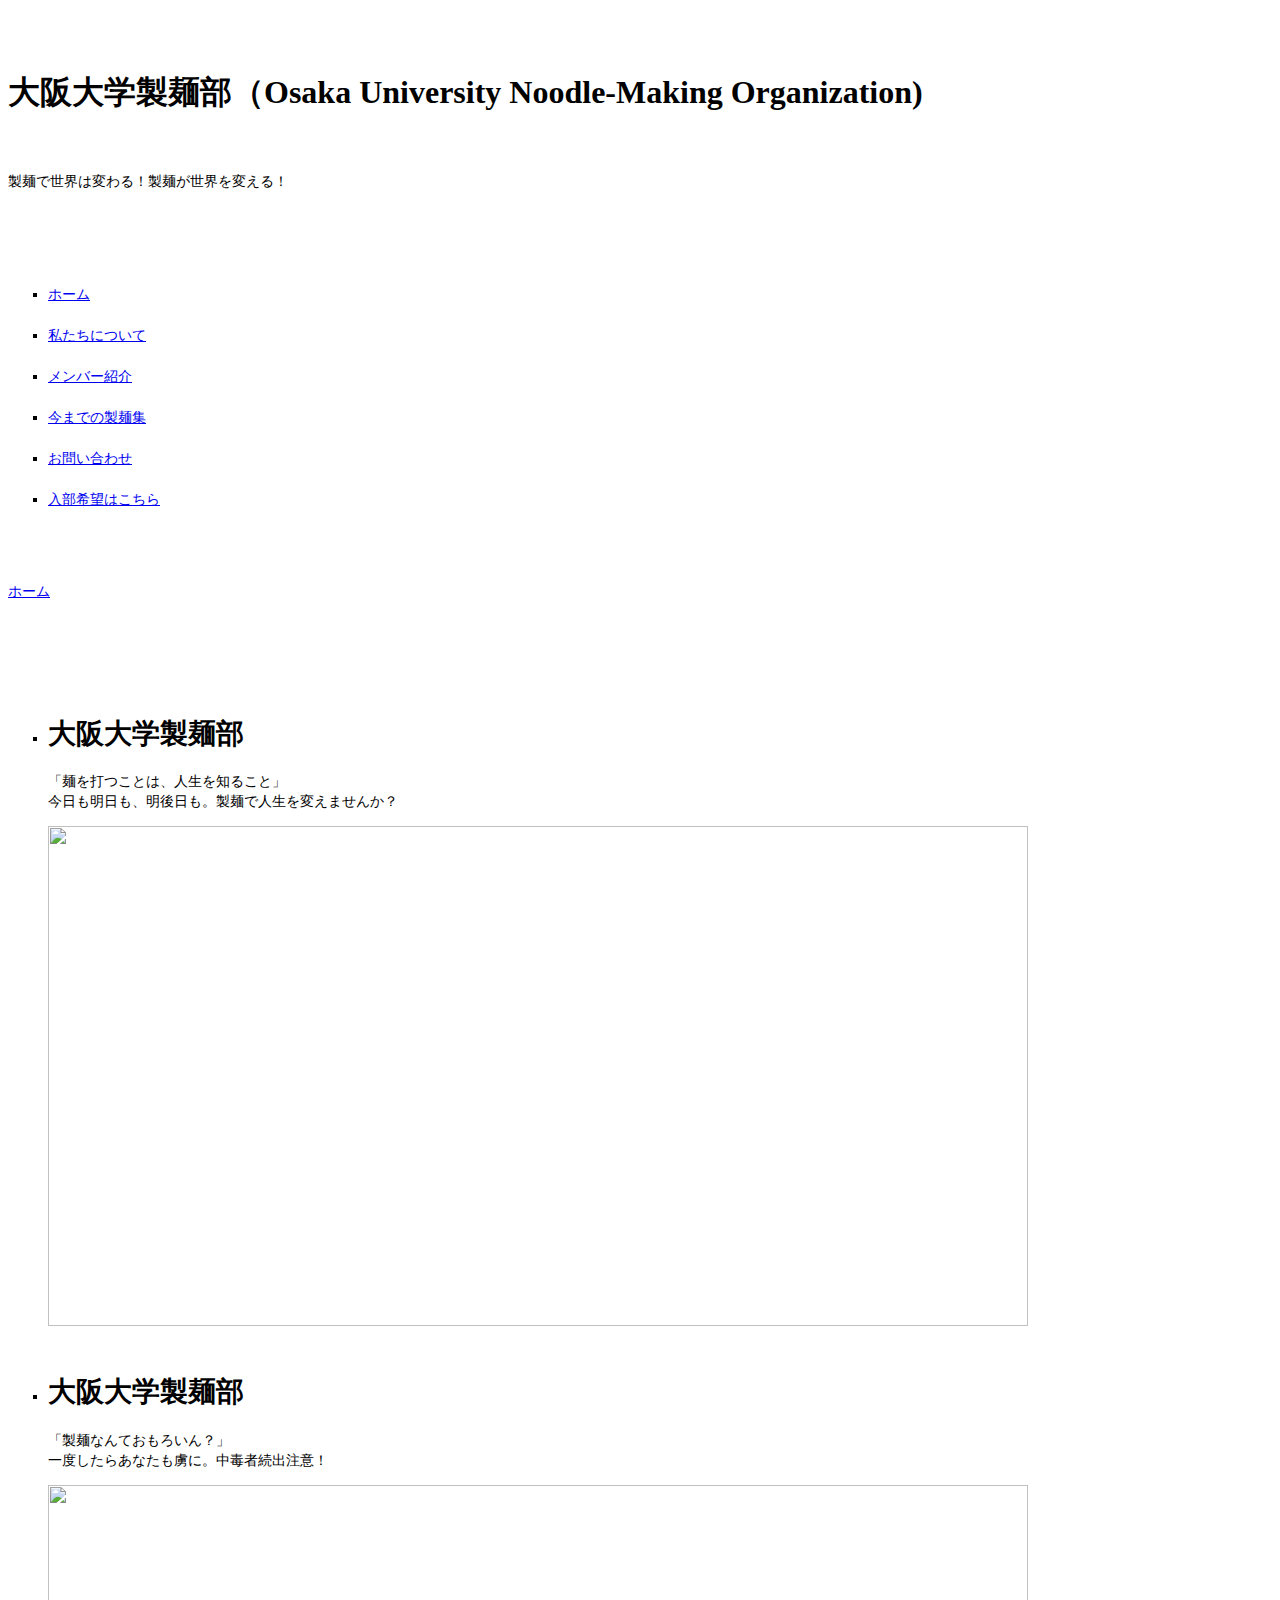
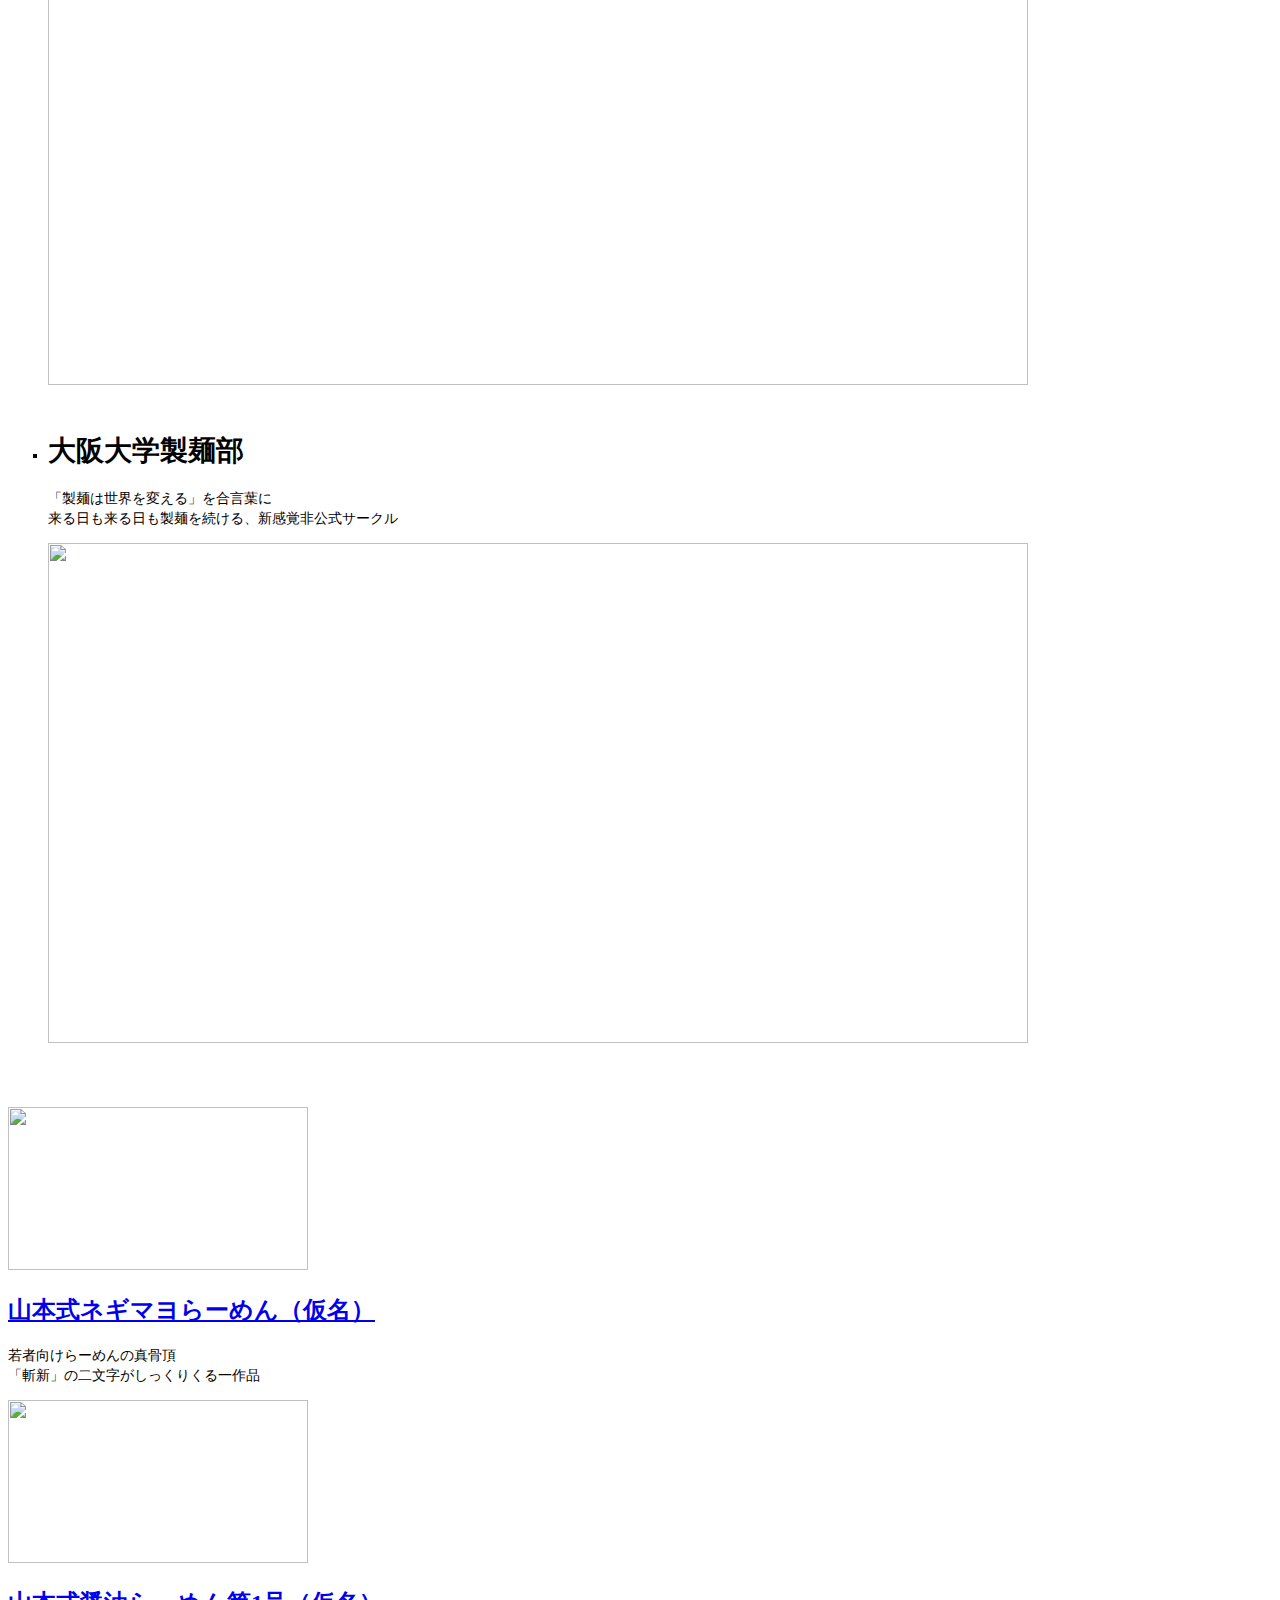
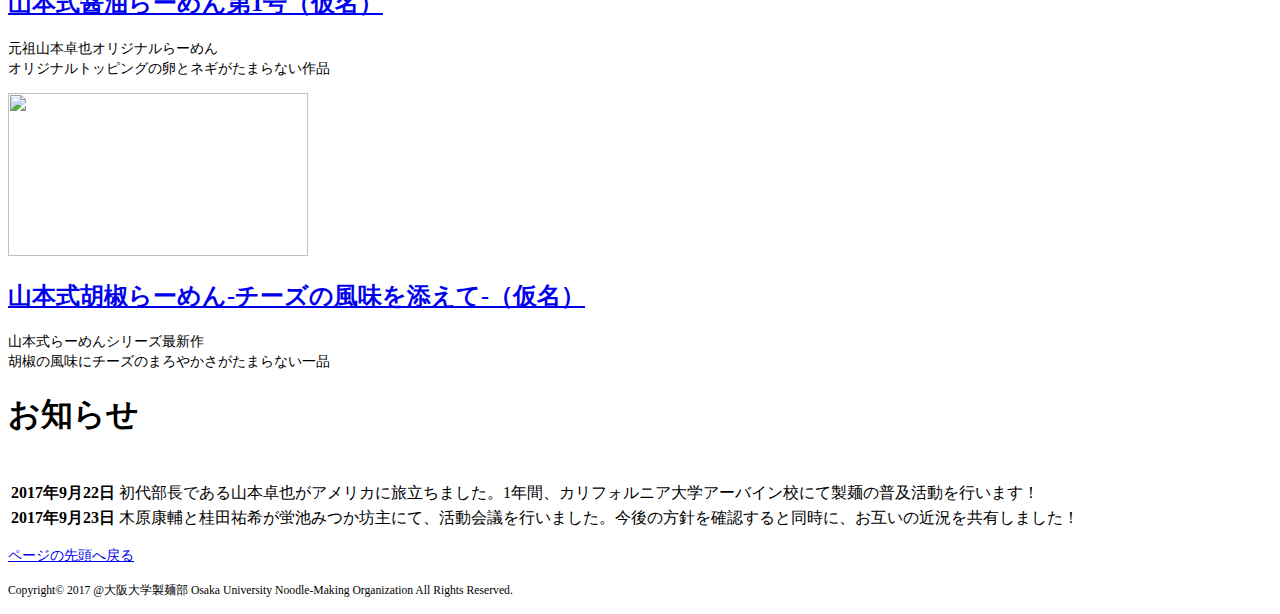
==== index.html @ c4138892 "first commit" ====
<!DOCTYPE html>
<html lang="ja">
<head>
　<meta charset="utf-8">
　<title>大阪大学製麺部｜製麺で世界は変わる！</title>
<meta name="description" content="大阪大学製麺部の公式サイトです。「製麺で世界は変わる」をモットーに日々製麺に励んでいます。">
<link rel="stylesheet" href="common/css/normalize.css">
<link rel="stylesheet" href="./style.css">

<script src="common/js/jquery-1.10.1.min.js"></script>
<script src="common/js/jquery.bxslider/jquery.bxslider.js"></script>
<link rel="stylesheet" href="common/js/jquery.bxslider/jquery.bxslider.css">
<script>
$(document).ready(function(){
  $('.bxslider').bxSlider( {
  	auto: true,
  	speed: 1000,
  	pause: 4000
  	});
});
</script>
<script async src="https://www.googletagmanager.com/gtag/js?id=UA-107281597-1"></script>
<script>
  window.dataLayer = window.dataLayer || [];
  function gtag(){dataLayer.push(arguments)};
  gtag('js', new Date());

  gtag('config', 'UA-107281597-1');
</script>
</head>
<body>

<div id="page">
<header id="pageHead">
　<h1 id="siteTitle">大阪大学製麺部（Osaka University Noodle-Making Organization)</h1>
　<p id="catchcopy">製麺で世界は変わる！製麺が世界を変える！</p>
　<nav class="globalNavi">
　<ul>
　　<li class="current"><a href="index.html">ホーム</a></li>
　　<li><a href="about/index.html">私たちについて</a></li>
　　<li><a href="member/index.html">メンバー紹介</a></li>
　　<li><a href="portfolio/index.html">今までの製麺集</a></li>
　　<li><a href="contact/index.html">お問い合わせ</a></li>
　　<li><a href="entrance/index.html">入部希望はこちら</a></li>
　</ul>
　</nav>
</header>

<p class="topicPath"><a href="../index.html">ホーム</a></p>

<div id="pageBody">
　<section class="mainVisual">
　<ul class="bxslider">
　　<li>
<div class="mainVisualText">
<h1>大阪大学製麺部</h1>
<p>「麺を打つことは、人生を知ること」<br>
今日も明日も、明後日も。製麺で人生を変えませんか？</p>
</div>
<img src="images/mainVisual_img_02.jpg" width="980" height="500" alt="">
　　</li>
　　<li>
<div class="mainVisualText">
<h1>大阪大学製麺部</h1>
<p>「製麺なんておもろいん？」<br>
一度したらあなたも虜に。中毒者続出注意！</p>
</div>
<img src="images/mainVisual_img_03.jpg" width="980" height="500" alt="">
　　</li>
　　<li>
<div class="mainVisualText">
<h1>大阪大学製麺部</h1>
<p>「製麺は世界を変える」を合言葉に<br>
来る日も来る日も製麺を続ける、新感覚非公式サークル</p>
</div>
<img src="images/mainVisual_img_01.jpg" width="980" height="500" alt="">
　　</li>
　</ul>
　</section>

<section class="portfolioIndex">
<article>
<a href="portfolio/01.html"><img src="portfolio/images/index_01.jpg" width="300" height="163" alt=""></a>
<h2><a href="portfolio/01.html">山本式ネギマヨらーめん（仮名）</a></h2>
<p>若者向けらーめんの真骨頂<br>
「斬新」の二文字がしっくりくる一作品</p>
</article>
<article>
<a href="portfolio/02.html"><img src="portfolio/images/index_02.jpg" width="300" height="163" alt=""></a>
<h2><a href="portfolio/02.html">山本式醤油らーめん第1号（仮名）</a></h2>
<p>元祖山本卓也オリジナルらーめん<br>
オリジナルトッピングの卵とネギがたまらない作品</p>
</article>
<article>
<a href="portfolio/03.html"><img src="portfolio/images/index_03.jpg" width="300" height="163" alt=""></a>
<h2><a href="portfolio/03.html">山本式胡椒らーめん-チーズの風味を添えて-（仮名）</a></h2>
<p>山本式らーめんシリーズ最新作<br>
胡椒の風味にチーズのまろやかさがたまらない一品</p>
</article>
</section>

<section class="news">
<h1>お知らせ</h1>
<table>
　<tr>
　　<th><time datetime="2017-09-22">2017年9月22日</time></th>
　　<td>初代部長である山本卓也がアメリカに旅立ちました。1年間、カリフォルニア大学アーバイン校にて製麺の普及活動を行います！</td>
</tr>
<tr>
<th><time datetime="2017-09-23">2017年9月23日</time></th>
<td>木原康輔と桂田祐希が蛍池みつか坊主にて、活動会議を行いました。今後の方針を確認すると同時に、お互いの近況を共有しました！</td>
</tr>
</table>
</section>

<!--終了 #pageBody --></div>

<p class="pagetop"><a href="#page">ページの先頭へ戻る</a></p>

<footer id="pageFoot">
<p id="copyright"><small>Copyright&copy; 2017 @大阪大学製麺部 Osaka University Noodle-Making Organization All Rights Reserved.</small></p>
</footer>
<!--終了 #page --></div>

</body>
</html>
---- style.css ----
body {
　color: #333333;
　font-family: sans-serif;
}
p {
	 font-size: 14px;
	 line-height: 1.429;
	  }

/* リスト*/
ul li {
	font-size: 14px;
	list-style-type: square;
	line-height: 1.429;
}

/*見出し*/
.pageTitle {
	font-size: 26px;
	color: #ffffff;
	background-color: #ff243a;
	padding: 5px 15px;
	line-height: 1.231;
	}

.heading-typeB {
	font-size: 18px;
	color: #000000;
	border-bottom: solid 1px #ff243a;
	border-left: solid 5px #ff243a;
	padding: 5px;
	padding-left: 10px;
	line-height: 1.375;
	}

.heading-typeC {
	font-size: 14px;
	color: #000000;
	border-bottom: solid 1px #ff243a;
	border-left: solid 5px #ff243a;
	padding: 5px;
	padding-left: 10px;
	line-height: 1.429;
}

.heading-typeD {
	font-size: 14px;
}

/* 区切り線・余白 */
.articleDetailHead {
	border-bottom: solid 1px #ff243a;
	margin-bottom: 30px;
	padding-bottom: 15px;
}
.articleDetailFoot {
	border-top: solid 1px #ff243a;
	margin-top: 30px;
	padding-top: 15px;
}
.articleDetailBody  {
	margin: 30px 0;
}

/*撮影情報*/
.creditUnit {
	padding: 10px;
	border: solid 1px #CCCCCC;
}

.creditUnit p {
	font-size: 12px;
	line-height: 1.5;
}
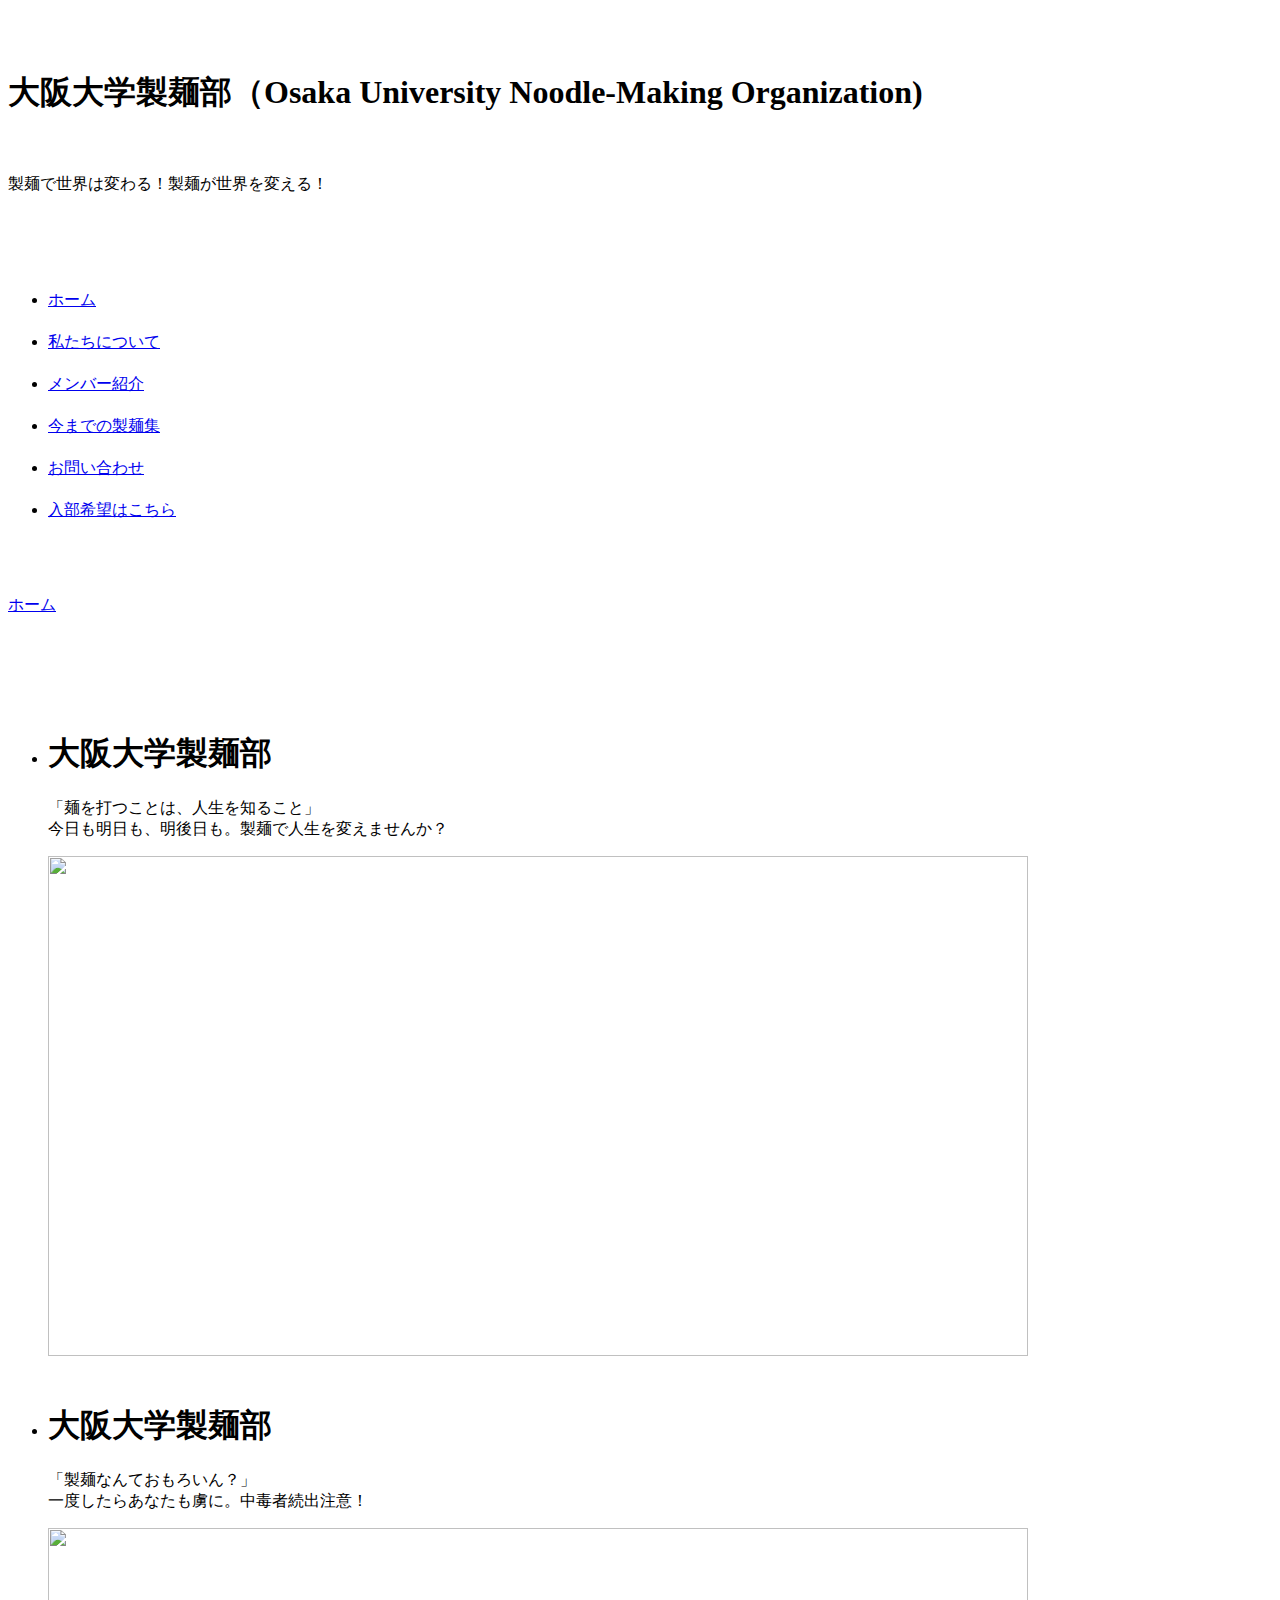
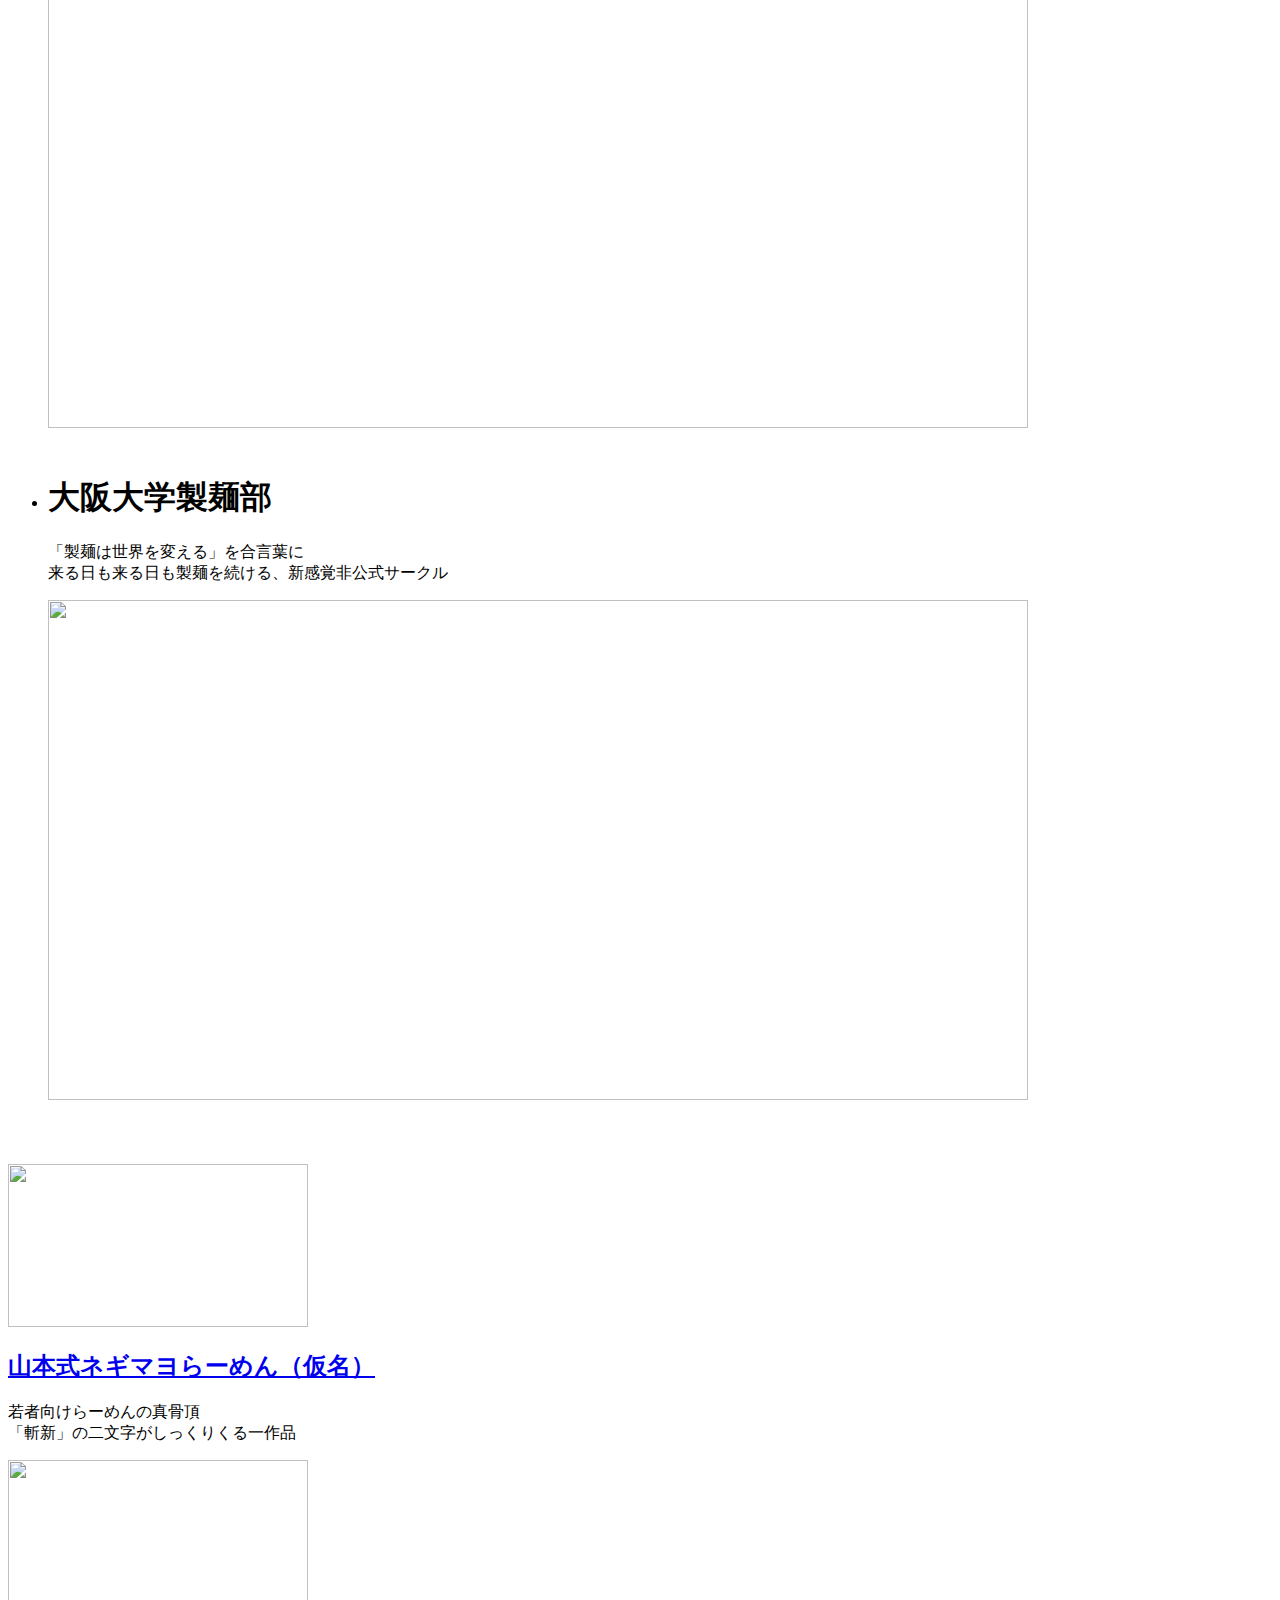
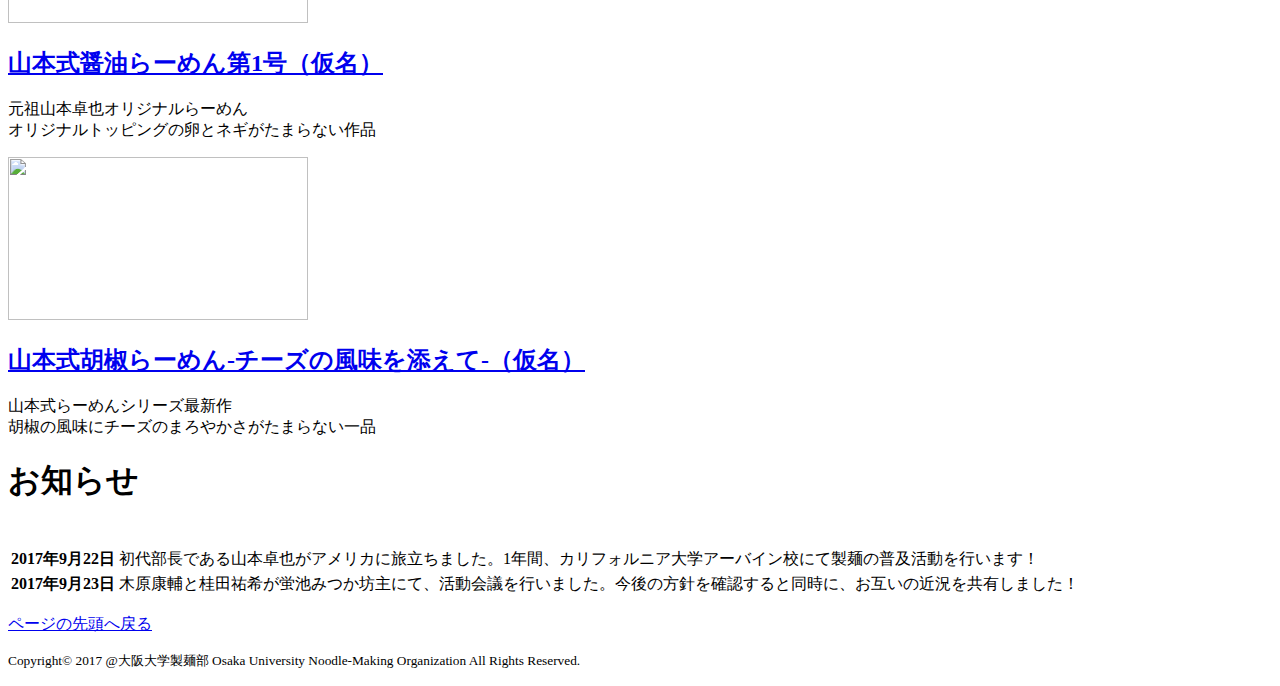
==== commit f8c8bde0: "fix: update files" ====
--- a/index.html
+++ b/index.html
@@ -5,7 +5,7 @@
 　<title>大阪大学製麺部｜製麺で世界は変わる！</title>
 <meta name="description" content="大阪大学製麺部の公式サイトです。「製麺で世界は変わる」をモットーに日々製麺に励んでいます。">
 <link rel="stylesheet" href="common/css/normalize.css">
-<link rel="stylesheet" href="./style.css">
+<link rel="stylesheet" href="common/css/style.css">
 
 <script src="common/js/jquery-1.10.1.min.js"></script>
 <script src="common/js/jquery.bxslider/jquery.bxslider.js"></script>
